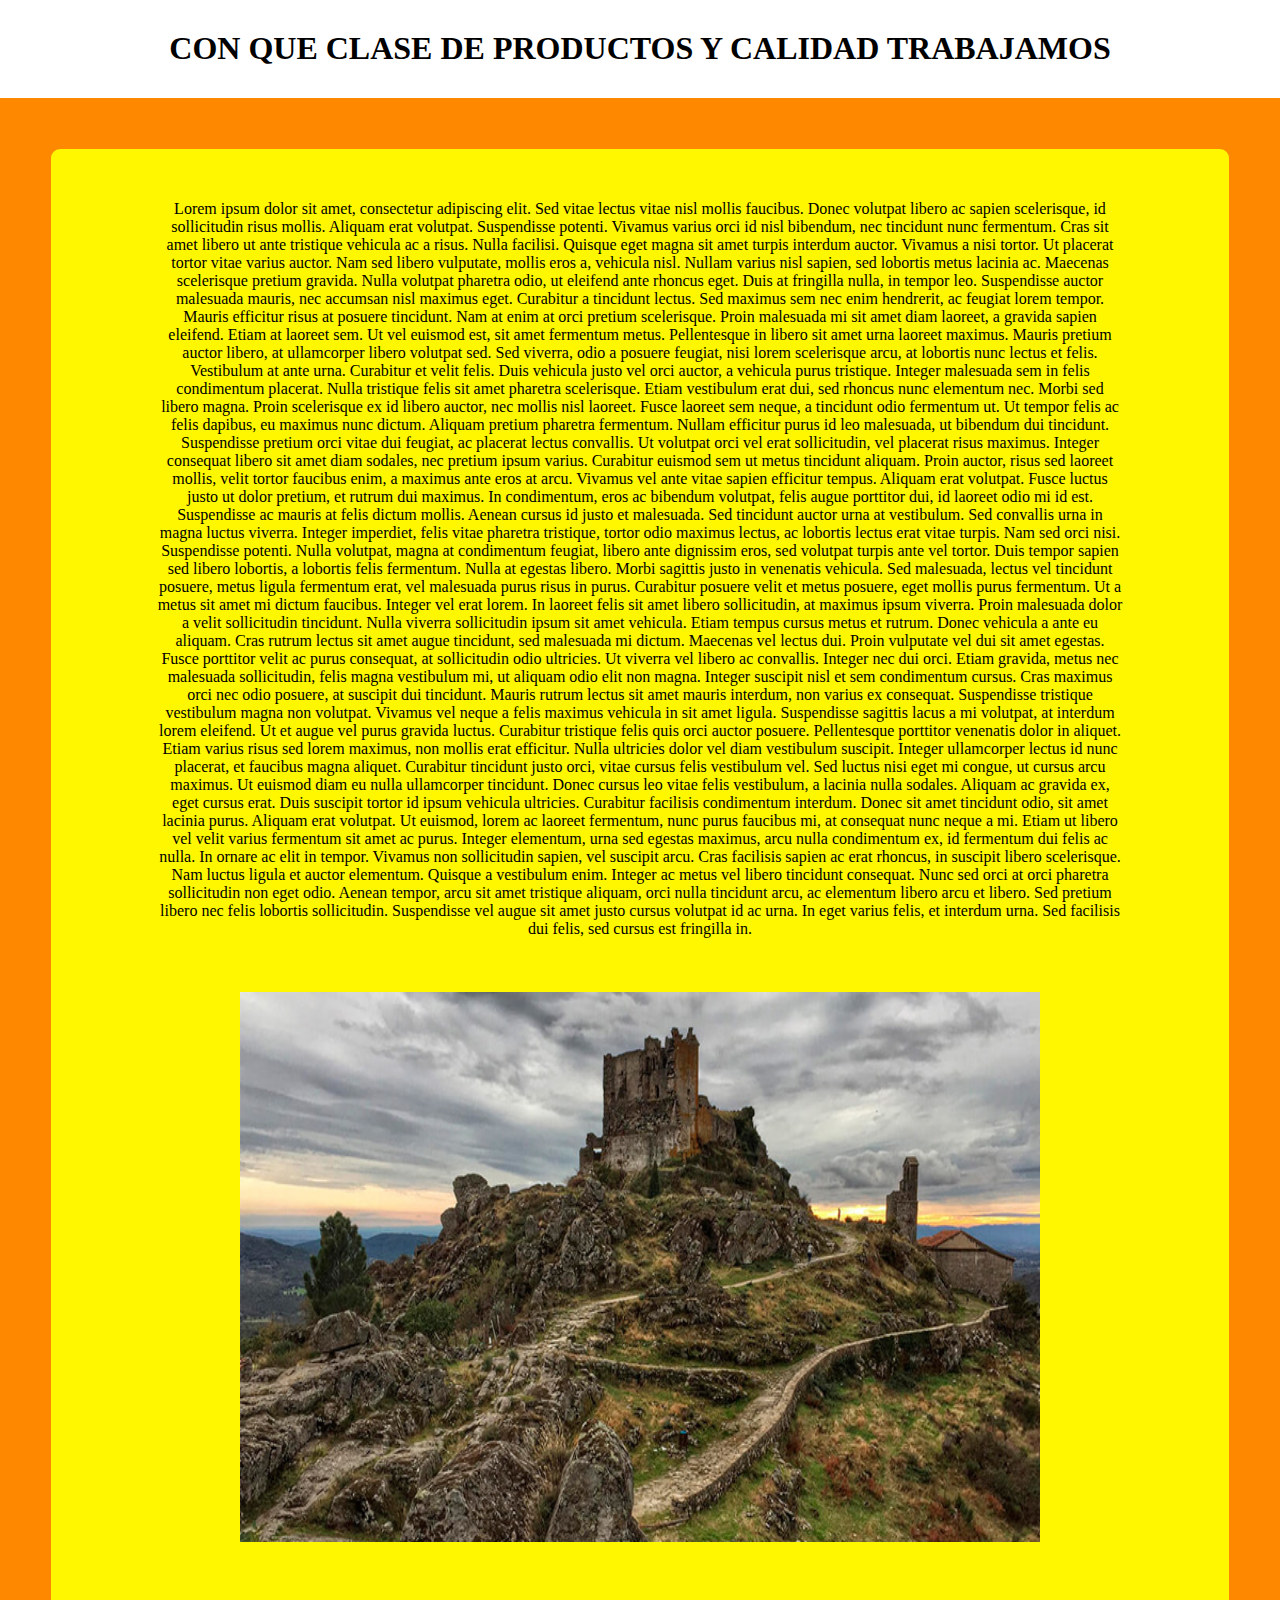
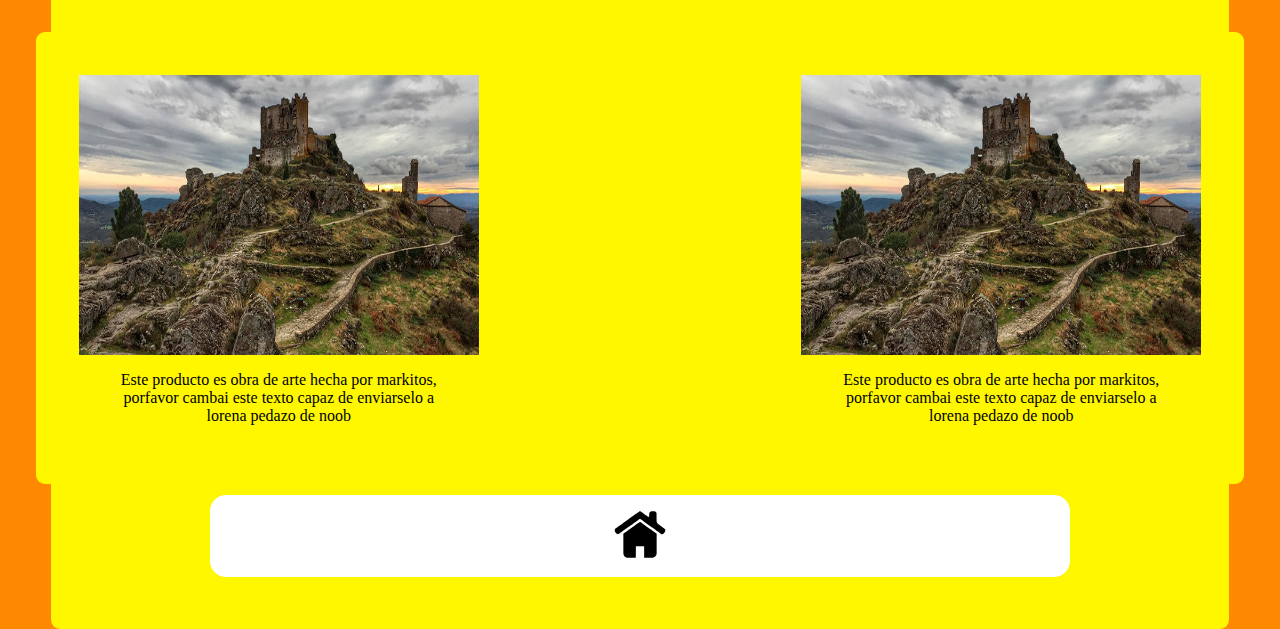
==== index3.html @ 8a958ae4 "v1.4" ====
<!DOCTYPE html>
<html lang="en">
<head>
    <meta charset="UTF-8">
    <meta name="viewport" content="width=device-width, initial-scale=1.0">
    <title>Informacion</title>
    <link rel="stylesheet" href="style3.css">
</head>
<body>
    
    <header>

    <div class="header1">
        
        
        <h1 class="titulo">CON QUE CLASE DE PRODUCTOS Y CALIDAD TRABAJAMOS</h1>
        

    </div>

    </header>

    <div class="listatotal">

        <p class="parrafo1">Lorem ipsum dolor sit amet, consectetur adipiscing elit. Sed vitae lectus vitae nisl mollis faucibus. Donec volutpat libero ac sapien scelerisque, id sollicitudin risus mollis. Aliquam erat volutpat. Suspendisse potenti. Vivamus varius orci id nisl bibendum, nec tincidunt nunc fermentum. Cras sit amet libero ut ante tristique vehicula ac a risus. Nulla facilisi. Quisque eget magna sit amet turpis interdum auctor. Vivamus a nisi tortor. Ut placerat tortor vitae varius auctor. Nam sed libero vulputate, mollis eros a, vehicula nisl.

            Nullam varius nisl sapien, sed lobortis metus lacinia ac. Maecenas scelerisque pretium gravida. Nulla volutpat pharetra odio, ut eleifend ante rhoncus eget. Duis at fringilla nulla, in tempor leo. Suspendisse auctor malesuada mauris, nec accumsan nisl maximus eget. Curabitur a tincidunt lectus. Sed maximus sem nec enim hendrerit, ac feugiat lorem tempor. Mauris efficitur risus at posuere tincidunt. Nam at enim at orci pretium scelerisque. Proin malesuada mi sit amet diam laoreet, a gravida sapien eleifend.
            
            Etiam at laoreet sem. Ut vel euismod est, sit amet fermentum metus. Pellentesque in libero sit amet urna laoreet maximus. Mauris pretium auctor libero, at ullamcorper libero volutpat sed. Sed viverra, odio a posuere feugiat, nisi lorem scelerisque arcu, at lobortis nunc lectus et felis. Vestibulum at ante urna. Curabitur et velit felis. Duis vehicula justo vel orci auctor, a vehicula purus tristique. Integer malesuada sem in felis condimentum placerat. Nulla tristique felis sit amet pharetra scelerisque. Etiam vestibulum erat dui, sed rhoncus nunc elementum nec. Morbi sed libero magna.
            
            Proin scelerisque ex id libero auctor, nec mollis nisl laoreet. Fusce laoreet sem neque, a tincidunt odio fermentum ut. Ut tempor felis ac felis dapibus, eu maximus nunc dictum. Aliquam pretium pharetra fermentum. Nullam efficitur purus id leo malesuada, ut bibendum dui tincidunt. Suspendisse pretium orci vitae dui feugiat, ac placerat lectus convallis. Ut volutpat orci vel erat sollicitudin, vel placerat risus maximus. Integer consequat libero sit amet diam sodales, nec pretium ipsum varius. Curabitur euismod sem ut metus tincidunt aliquam. Proin auctor, risus sed laoreet mollis, velit tortor faucibus enim, a maximus ante eros at arcu.
            
            Vivamus vel ante vitae sapien efficitur tempus. Aliquam erat volutpat. Fusce luctus justo ut dolor pretium, et rutrum dui maximus. In condimentum, eros ac bibendum volutpat, felis augue porttitor dui, id laoreet odio mi id est. Suspendisse ac mauris at felis dictum mollis. Aenean cursus id justo et malesuada. Sed tincidunt auctor urna at vestibulum. Sed convallis urna in magna luctus viverra. Integer imperdiet, felis vitae pharetra tristique, tortor odio maximus lectus, ac lobortis lectus erat vitae turpis. Nam sed orci nisi. Suspendisse potenti. Nulla volutpat, magna at condimentum feugiat, libero ante dignissim eros, sed volutpat turpis ante vel tortor. Duis tempor sapien sed libero lobortis, a lobortis felis fermentum. Nulla at egestas libero.
            
            Morbi sagittis justo in venenatis vehicula. Sed malesuada, lectus vel tincidunt posuere, metus ligula fermentum erat, vel malesuada purus risus in purus. Curabitur posuere velit et metus posuere, eget mollis purus fermentum. Ut a metus sit amet mi dictum faucibus. Integer vel erat lorem. In laoreet felis sit amet libero sollicitudin, at maximus ipsum viverra. Proin malesuada dolor a velit sollicitudin tincidunt. Nulla viverra sollicitudin ipsum sit amet vehicula. Etiam tempus cursus metus et rutrum. Donec vehicula a ante eu aliquam. Cras rutrum lectus sit amet augue tincidunt, sed malesuada mi dictum.
            
            Maecenas vel lectus dui. Proin vulputate vel dui sit amet egestas. Fusce porttitor velit ac purus consequat, at sollicitudin odio ultricies. Ut viverra vel libero ac convallis. Integer nec dui orci. Etiam gravida, metus nec malesuada sollicitudin, felis magna vestibulum mi, ut aliquam odio elit non magna. Integer suscipit nisl et sem condimentum cursus. Cras maximus orci nec odio posuere, at suscipit dui tincidunt. Mauris rutrum lectus sit amet mauris interdum, non varius ex consequat. Suspendisse tristique vestibulum magna non volutpat. Vivamus vel neque a felis maximus vehicula in sit amet ligula. Suspendisse sagittis lacus a mi volutpat, at interdum lorem eleifend. Ut et augue vel purus gravida luctus. Curabitur tristique felis quis orci auctor posuere.
            
            Pellentesque porttitor venenatis dolor in aliquet. Etiam varius risus sed lorem maximus, non mollis erat efficitur. Nulla ultricies dolor vel diam vestibulum suscipit. Integer ullamcorper lectus id nunc placerat, et faucibus magna aliquet. Curabitur tincidunt justo orci, vitae cursus felis vestibulum vel. Sed luctus nisi eget mi congue, ut cursus arcu maximus. Ut euismod diam eu nulla ullamcorper tincidunt. Donec cursus leo vitae felis vestibulum, a lacinia nulla sodales. Aliquam ac gravida ex, eget cursus erat. Duis suscipit tortor id ipsum vehicula ultricies. Curabitur facilisis condimentum interdum. Donec sit amet tincidunt odio, sit amet lacinia purus. Aliquam erat volutpat. 
            
            Ut euismod, lorem ac laoreet fermentum, nunc purus faucibus mi, at consequat nunc neque a mi. Etiam ut libero vel velit varius fermentum sit amet ac purus. Integer elementum, urna sed egestas maximus, arcu nulla condimentum ex, id fermentum dui felis ac nulla. In ornare ac elit in tempor. Vivamus non sollicitudin sapien, vel suscipit arcu. Cras facilisis sapien ac erat rhoncus, in suscipit libero scelerisque. Nam luctus ligula et auctor elementum. Quisque a vestibulum enim. Integer ac metus vel libero tincidunt consequat. Nunc sed orci at orci pharetra sollicitudin non eget odio. Aenean tempor, arcu sit amet tristique aliquam, orci nulla tincidunt arcu, ac elementum libero arcu et libero. Sed pretium libero nec felis lobortis sollicitudin. Suspendisse vel augue sit amet justo cursus volutpat id ac urna. In eget varius felis, et interdum urna. Sed facilisis dui felis, sed cursus est fringilla in.
        </p>

   
   
         <img id="img1" src="_image/image.jpg" width="800px" height="550px" alt="">
   
   
         <div class="productos">

            <div class="producto1">
            <img src="_image/image.jpg" width="400px" height="280px" alt="product1">
            <p id="p1">Este producto es obra de arte hecha por markitos, porfavor cambai este texto capaz de enviarselo a lorena pedazo de noob</p>
            </div>

            <div class="producto2">
            <img src="_image/image.jpg" width="400px" height="280px" alt="product2">
            <p id="p1">Este producto es obra de arte hecha por markitos, porfavor cambai este texto capaz de enviarselo a lorena pedazo de noob</p>
            </div>

         </div>

        
         <footer>

            <button><a href="index1.html"><img src="_image/casa.svg" alt="salir"></a></button>

         </footer>
   
   
    </div>

</body>
</html>
---- style3.css ----
html, body {
    margin: 0;
    padding: 0;
    height: 100%; /* Esto asegura que el header cubra toda la pantalla */
    background-color: #ff8801;
    justify-content: center;
    align-items: center;
    text-align: center;
}

header{

    background-color: #ffffff;
    margin: 0;
    padding: 0;
   
}


.header1{

    display: flex;
    text-align: center;
    align-items: center;
    justify-content: center;
    margin: 0;
    padding: 0.7%;
    font-family: Georgia, 'Times New Roman', Times, serif;
}

.listatotal{

    background-color: #FFF700;
    margin: 4%;
    padding: 4%;
    height: auto;
    border-radius: 1vh;
    
}

.parrafo1{

    margin: auto;
    padding: 0;
    font-family: Georgia, 'Times New Roman', Times, serif;
    text-align: center;
    width: 90%;
    margin-bottom: 2%;
}

.productos{

    padding-top: 5%;
    display: flex;
    justify-content: center;
    align-items: center;
    gap: 20%;

}

.producto1, .producto2{

    background-color: #FFF700;
    margin: 1%;
    padding: 4%;
    height: auto;
    border-radius: 1vh;
    display: flex;
    flex-direction: column;
    align-items: center;
    justify-content: center;
    position: center;
}

#img1{

    padding-top: 3%;
    padding-bottom: 2%;
}

#p1{

    text-align: center;
    justify-content: center;
    width: 320px;
}

footer{

    margin: 0;
    padding: 1%;
    background-color: white;
    margin-right: 10%;
    margin-left: 10%;
    border-radius: 1em;

}

footer button{


    border: none;
    background-color: white;
    
}

footer button :hover{

    background-color: rgb(221, 221, 122);
}

footer button img{


    width: 100px;
}
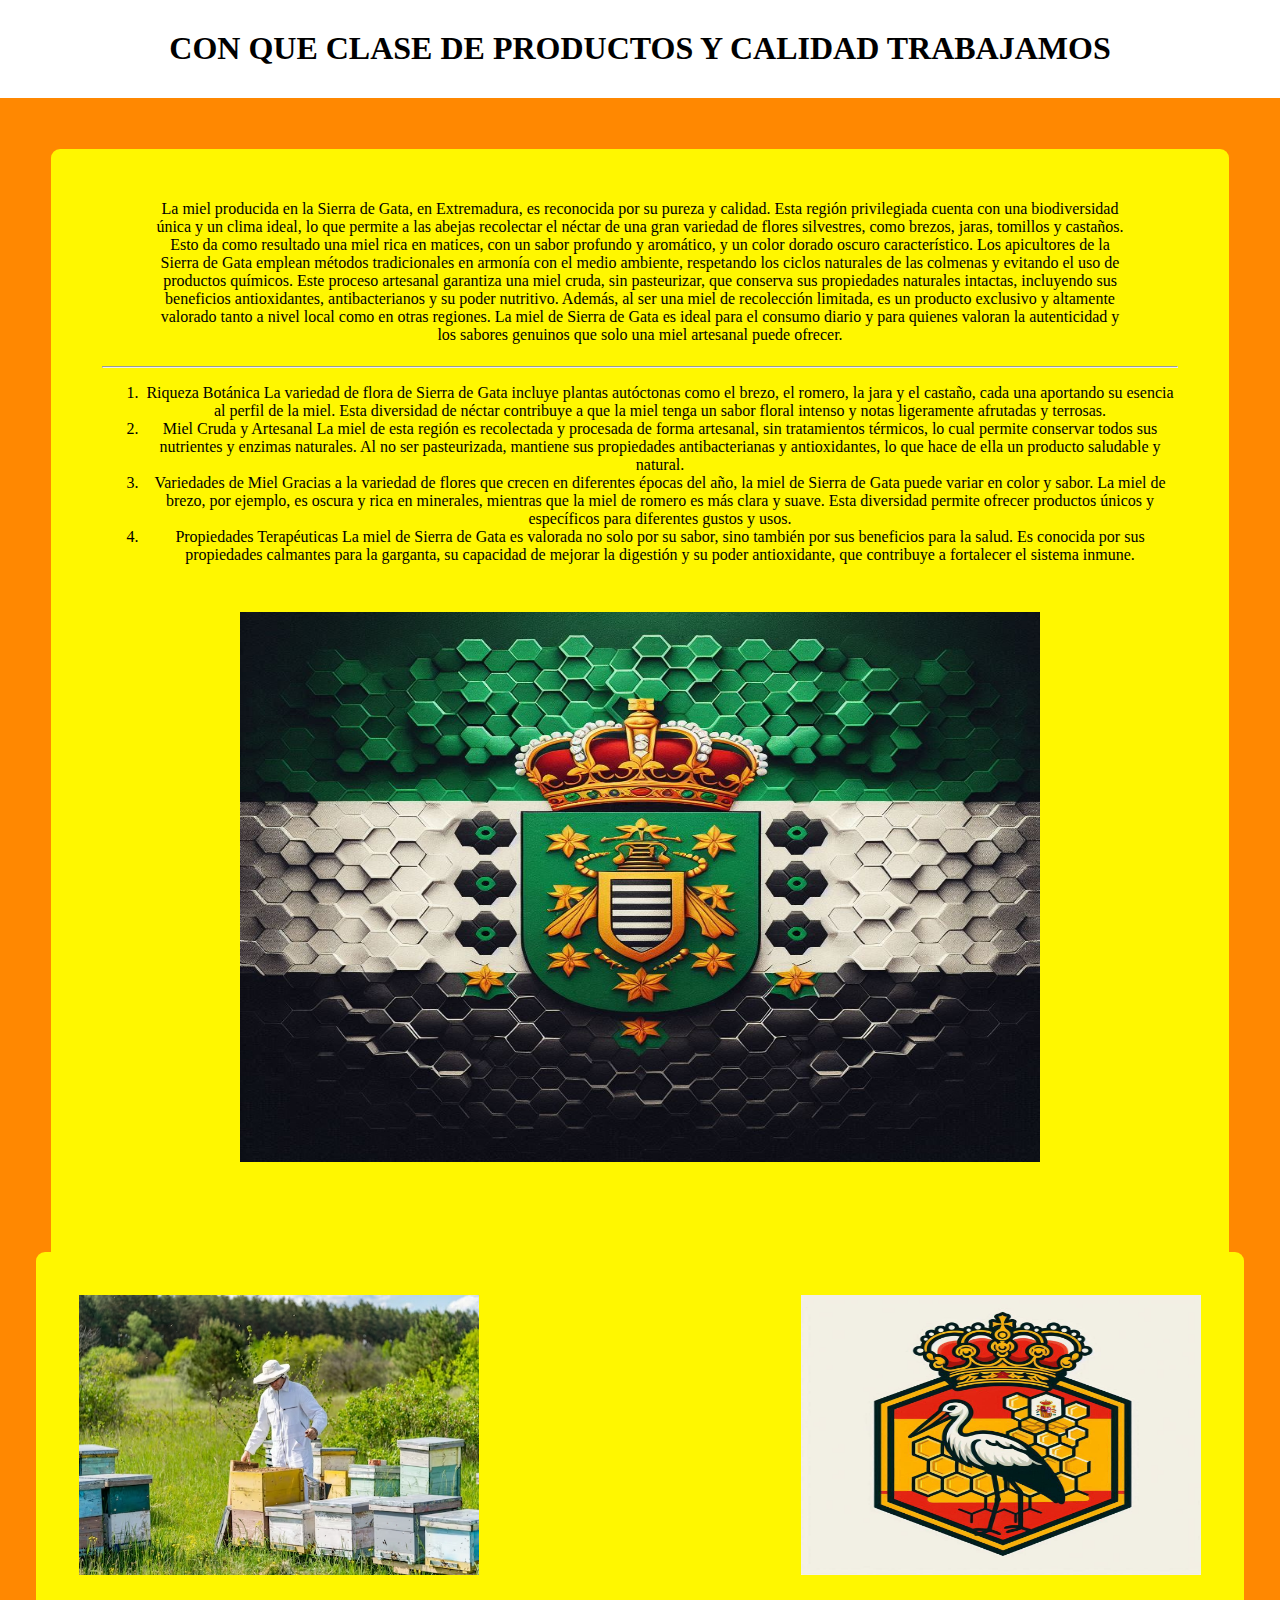
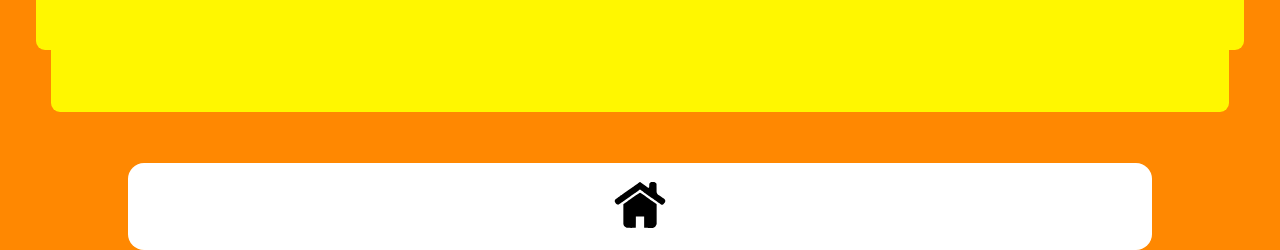
==== commit fcdf3312: "first commit" ====
--- a/index3.html
+++ b/index3.html
@@ -22,53 +22,57 @@
 
     <div class="listatotal">
 
-        <p class="parrafo1">Lorem ipsum dolor sit amet, consectetur adipiscing elit. Sed vitae lectus vitae nisl mollis faucibus. Donec volutpat libero ac sapien scelerisque, id sollicitudin risus mollis. Aliquam erat volutpat. Suspendisse potenti. Vivamus varius orci id nisl bibendum, nec tincidunt nunc fermentum. Cras sit amet libero ut ante tristique vehicula ac a risus. Nulla facilisi. Quisque eget magna sit amet turpis interdum auctor. Vivamus a nisi tortor. Ut placerat tortor vitae varius auctor. Nam sed libero vulputate, mollis eros a, vehicula nisl.
+        <p class="parrafo1"> La miel producida en la Sierra de Gata, en Extremadura, es reconocida por su pureza y calidad. Esta región privilegiada cuenta con una biodiversidad única y un clima ideal, lo que permite a las abejas recolectar el néctar de una gran variedad de flores silvestres, como brezos, jaras, tomillos y castaños. Esto da como resultado una miel rica en matices, con un sabor profundo y aromático, y un color dorado oscuro característico.
 
-            Nullam varius nisl sapien, sed lobortis metus lacinia ac. Maecenas scelerisque pretium gravida. Nulla volutpat pharetra odio, ut eleifend ante rhoncus eget. Duis at fringilla nulla, in tempor leo. Suspendisse auctor malesuada mauris, nec accumsan nisl maximus eget. Curabitur a tincidunt lectus. Sed maximus sem nec enim hendrerit, ac feugiat lorem tempor. Mauris efficitur risus at posuere tincidunt. Nam at enim at orci pretium scelerisque. Proin malesuada mi sit amet diam laoreet, a gravida sapien eleifend.
+            Los apicultores de la Sierra de Gata emplean métodos tradicionales en armonía con el medio ambiente, respetando los ciclos naturales de las colmenas y evitando el uso de productos químicos. Este proceso artesanal garantiza una miel cruda, sin pasteurizar, que conserva sus propiedades naturales intactas, incluyendo sus beneficios antioxidantes, antibacterianos y su poder nutritivo. Además, al ser una miel de recolección limitada, es un producto exclusivo y altamente valorado tanto a nivel local como en otras regiones.
             
-            Etiam at laoreet sem. Ut vel euismod est, sit amet fermentum metus. Pellentesque in libero sit amet urna laoreet maximus. Mauris pretium auctor libero, at ullamcorper libero volutpat sed. Sed viverra, odio a posuere feugiat, nisi lorem scelerisque arcu, at lobortis nunc lectus et felis. Vestibulum at ante urna. Curabitur et velit felis. Duis vehicula justo vel orci auctor, a vehicula purus tristique. Integer malesuada sem in felis condimentum placerat. Nulla tristique felis sit amet pharetra scelerisque. Etiam vestibulum erat dui, sed rhoncus nunc elementum nec. Morbi sed libero magna.
+            La miel de Sierra de Gata es ideal para el consumo diario y para quienes valoran la autenticidad y los sabores genuinos que solo una miel artesanal puede ofrecer.
+            <hr>
+            <ol>   <li> Riqueza Botánica
+                La variedad de flora de Sierra de Gata incluye plantas autóctonas como el brezo, el romero, la jara y el castaño, cada una aportando su esencia al perfil de la miel. Esta diversidad de néctar contribuye a que la miel tenga un sabor floral intenso y notas ligeramente afrutadas y terrosas.</li>  
+        
+        
+                 <li> Miel Cruda y Artesanal
+                La miel de esta región es recolectada y procesada de forma artesanal, sin tratamientos térmicos, lo cual permite conservar todos sus nutrientes y enzimas naturales. Al no ser pasteurizada, mantiene sus propiedades antibacterianas y antioxidantes, lo que hace de ella un producto saludable y natural. </li> 
+            <li>  Variedades de Miel
+                Gracias a la variedad de flores que crecen en diferentes épocas del año, la miel de Sierra de Gata puede variar en color y sabor. La miel de brezo, por ejemplo, es oscura y rica en minerales, mientras que la miel de romero es más clara y suave. Esta diversidad permite ofrecer productos únicos y específicos para diferentes gustos y usos.</li>
             
-            Proin scelerisque ex id libero auctor, nec mollis nisl laoreet. Fusce laoreet sem neque, a tincidunt odio fermentum ut. Ut tempor felis ac felis dapibus, eu maximus nunc dictum. Aliquam pretium pharetra fermentum. Nullam efficitur purus id leo malesuada, ut bibendum dui tincidunt. Suspendisse pretium orci vitae dui feugiat, ac placerat lectus convallis. Ut volutpat orci vel erat sollicitudin, vel placerat risus maximus. Integer consequat libero sit amet diam sodales, nec pretium ipsum varius. Curabitur euismod sem ut metus tincidunt aliquam. Proin auctor, risus sed laoreet mollis, velit tortor faucibus enim, a maximus ante eros at arcu.
+            <li>Propiedades Terapéuticas
+                La miel de Sierra de Gata es valorada no solo por su sabor, sino también por sus beneficios para la salud. Es conocida por sus propiedades calmantes para la garganta, su capacidad de mejorar la digestión y su poder antioxidante, que contribuye a fortalecer el sistema inmune.</li>
             
-            Vivamus vel ante vitae sapien efficitur tempus. Aliquam erat volutpat. Fusce luctus justo ut dolor pretium, et rutrum dui maximus. In condimentum, eros ac bibendum volutpat, felis augue porttitor dui, id laoreet odio mi id est. Suspendisse ac mauris at felis dictum mollis. Aenean cursus id justo et malesuada. Sed tincidunt auctor urna at vestibulum. Sed convallis urna in magna luctus viverra. Integer imperdiet, felis vitae pharetra tristique, tortor odio maximus lectus, ac lobortis lectus erat vitae turpis. Nam sed orci nisi. Suspendisse potenti. Nulla volutpat, magna at condimentum feugiat, libero ante dignissim eros, sed volutpat turpis ante vel tortor. Duis tempor sapien sed libero lobortis, a lobortis felis fermentum. Nulla at egestas libero.
             
-            Morbi sagittis justo in venenatis vehicula. Sed malesuada, lectus vel tincidunt posuere, metus ligula fermentum erat, vel malesuada purus risus in purus. Curabitur posuere velit et metus posuere, eget mollis purus fermentum. Ut a metus sit amet mi dictum faucibus. Integer vel erat lorem. In laoreet felis sit amet libero sollicitudin, at maximus ipsum viverra. Proin malesuada dolor a velit sollicitudin tincidunt. Nulla viverra sollicitudin ipsum sit amet vehicula. Etiam tempus cursus metus et rutrum. Donec vehicula a ante eu aliquam. Cras rutrum lectus sit amet augue tincidunt, sed malesuada mi dictum.
-            
-            Maecenas vel lectus dui. Proin vulputate vel dui sit amet egestas. Fusce porttitor velit ac purus consequat, at sollicitudin odio ultricies. Ut viverra vel libero ac convallis. Integer nec dui orci. Etiam gravida, metus nec malesuada sollicitudin, felis magna vestibulum mi, ut aliquam odio elit non magna. Integer suscipit nisl et sem condimentum cursus. Cras maximus orci nec odio posuere, at suscipit dui tincidunt. Mauris rutrum lectus sit amet mauris interdum, non varius ex consequat. Suspendisse tristique vestibulum magna non volutpat. Vivamus vel neque a felis maximus vehicula in sit amet ligula. Suspendisse sagittis lacus a mi volutpat, at interdum lorem eleifend. Ut et augue vel purus gravida luctus. Curabitur tristique felis quis orci auctor posuere.
-            
-            Pellentesque porttitor venenatis dolor in aliquet. Etiam varius risus sed lorem maximus, non mollis erat efficitur. Nulla ultricies dolor vel diam vestibulum suscipit. Integer ullamcorper lectus id nunc placerat, et faucibus magna aliquet. Curabitur tincidunt justo orci, vitae cursus felis vestibulum vel. Sed luctus nisi eget mi congue, ut cursus arcu maximus. Ut euismod diam eu nulla ullamcorper tincidunt. Donec cursus leo vitae felis vestibulum, a lacinia nulla sodales. Aliquam ac gravida ex, eget cursus erat. Duis suscipit tortor id ipsum vehicula ultricies. Curabitur facilisis condimentum interdum. Donec sit amet tincidunt odio, sit amet lacinia purus. Aliquam erat volutpat. 
-            
-            Ut euismod, lorem ac laoreet fermentum, nunc purus faucibus mi, at consequat nunc neque a mi. Etiam ut libero vel velit varius fermentum sit amet ac purus. Integer elementum, urna sed egestas maximus, arcu nulla condimentum ex, id fermentum dui felis ac nulla. In ornare ac elit in tempor. Vivamus non sollicitudin sapien, vel suscipit arcu. Cras facilisis sapien ac erat rhoncus, in suscipit libero scelerisque. Nam luctus ligula et auctor elementum. Quisque a vestibulum enim. Integer ac metus vel libero tincidunt consequat. Nunc sed orci at orci pharetra sollicitudin non eget odio. Aenean tempor, arcu sit amet tristique aliquam, orci nulla tincidunt arcu, ac elementum libero arcu et libero. Sed pretium libero nec felis lobortis sollicitudin. Suspendisse vel augue sit amet justo cursus volutpat id ac urna. In eget varius felis, et interdum urna. Sed facilisis dui felis, sed cursus est fringilla in.
+            </ol>
+     
         </p>
 
    
    
-         <img id="img1" src="_image/image.jpg" width="800px" height="550px" alt="">
+         <img id="img1" src="_image/informacion.png" width="800px" height="550px" alt="">
    
    
          <div class="productos">
 
             <div class="producto1">
-            <img src="_image/image.jpg" width="400px" height="280px" alt="product1">
-            <p id="p1">Este producto es obra de arte hecha por markitos, porfavor cambai este texto capaz de enviarselo a lorena pedazo de noob</p>
+            <img src="_image/informacion2.jpg" width="400px" height="280px" alt="product1">
+            <p id="p1"></p>
             </div>
 
             <div class="producto2">
-            <img src="_image/image.jpg" width="400px" height="280px" alt="product2">
-            <p id="p1">Este producto es obra de arte hecha por markitos, porfavor cambai este texto capaz de enviarselo a lorena pedazo de noob</p>
+            <img src="_image/informacion3.jpg" width="400px" height="280px" alt="product2">
+            <p id="p1"></p>
             </div>
 
          </div>
-
-        
-         <footer>
-
-            <button><a href="index1.html"><img src="_image/casa.svg" alt="salir"></a></button>
-
-         </footer>
    
    
     </div>
 
+
+    <footer>
+
+        <button><a href="index1.html"><img src="_image/casa.svg" alt="salir"></a></button>
+
+     </footer>
+
 </body>
 </html>